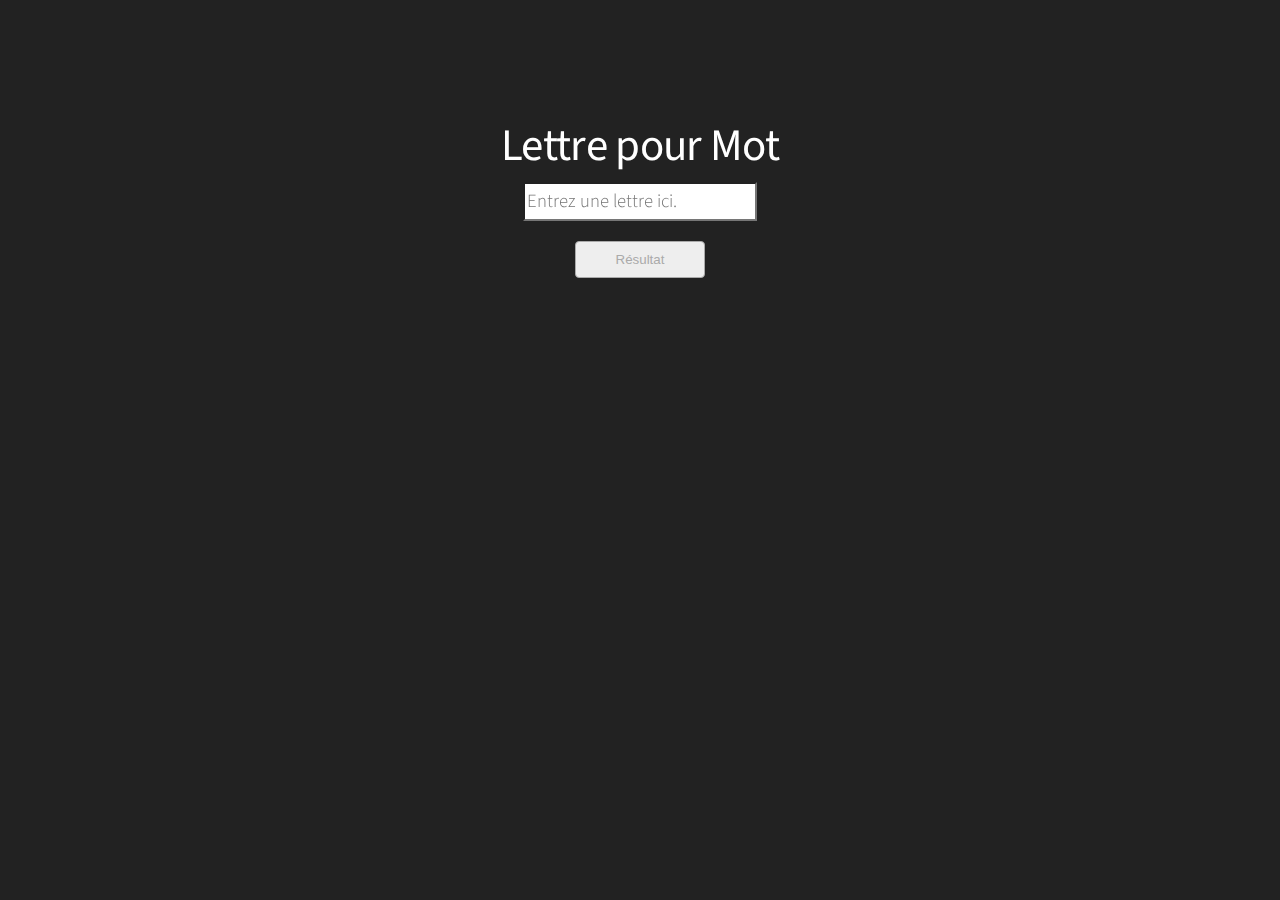
==== index.html @ 724ff047 "Update index.html" ====
<!DOCTYPE HTML>
<html>
  <head>
    <title>Lettre pour Mot</title>
    <meta charset="utf-8" />
    <meta name="viewport" content="width=device-width, initial-scale=1, user-scalable=no" />
    <link rel="stylesheet" href="style.css" />
    <noscript><link rel="stylesheet" href="assets/css/noscript.css" /></noscript>
    <style>
      #wrapper {
        position: fixed;
        top: 0%;
        left: 50%;
        transform: translate(-50%, -50%) translatey(250px);
      }
      
      h3, p {
        text-align: left;
      }
      
      h1, input, button, h3, p {
        margin: 10px 1px;
        color: #fff;
      }
      
      button {
        background-color: #eee;
        color: #aaa;
        padding: 10px 40px;
        border: 1px solid #aaa;
        border-radius: 4px;
      }
      
      input {
        color: #aaa;
      }
    </style>
  </head>
  <body>
       <div id="wrapper">
        <h1 id="header">Lettre pour Mot</h1>
        <input type="text" onsubmit="submit()" maxlength="1" id="input" onkeyup="lettersOnly(this)" placeholder="Entrez une lettre ici."></input>
        <button onclick="submit()">Résultat</button>
        <h3 id="letter"></h1>
        <p id="for" style="opacity: 0;">pour</p>
        <h3 id="sentence"></h1>
       </div>
    <script>
      function lettersOnly(input) {
       var regex = /[^a-z]/gi;
       input.value = input.value.replace(regex, "");
      }
      
      function alphabetPosition(text) {
        var result = "";
        for (var i = 0; i < text.length; i++) {
          var code = text.toUpperCase().charCodeAt(i)
          if (code > 64 && code < 91) result += (code - 64) + " ";
        }
        return result.slice(0, result.length - 1);
      }
                                                                 
      function submit() {
        var query = document.getElementById("input").value
        var sentences = [["Artichaut commettant le suicide","Albanais promettant l’existence des rabais"], ["Bâtiment recherchant la solution"], ["Cataclysme grelottant"], ["Destruction de la librairie d’Alexandrie"], ["Électromagnétisme sociopate"], ["Fs in the chat bois"], ["Gnome intersidéral"], ["Hôpital aux éthiques variables"], ["Indivisibilité caractéristique"], ["Julienne coupées de façon non orthodoxe"], ["Kangourou risquant l’avant gazé"], ["Loi injuste oppressant le peuple"], ["Malaxeur imparisyllabique de faible qualité"], ["Noircissement permanent et non soluble de fer avec comme cause l’oxydation", "No homo"], ["Orthophonie ridiculisant la politique de confidentialité indienne"], ["Paresse incorrigible rabaissant la constitution monarchique"], ["Quaternisation digitale de l’arbuste sauvage"], ["Retard tragique de l’agrandissement social et économique"], ["Solution aquatique à base de souffre salé et d’artichaut soufflé"], ["Triangle des Bermudes aux entrecôtes de porc"], ["Utilisation non catholique de la bouée de sauvetage"], ["Voiture de sauvetage d’ornithorynques athéistes"], ["Walibi dépassant la vélocité autorisée"], ["Xylophone à acronyme sexuel"], ["Yacht permettant la démocratisation des calomnies"], ["Zoophilie dénigrante des efforts jubilant du système dystopique martien"]]
        var dletter = document.getElementById("letter")
        var dsentence = document.getElementById("sentence")
        dletter.innerHTML = query
        dsentence.innerHTML = sentences[alphabetPosition(query)-1][Math.floor(Math.random()*sentences[alphabetPosition(query)-1].length)]
        document.getElementById("for").style.opacity = "1"
      }
    </script>
  </body>
</html>
---- style.css ----
@import url("https://fonts.googleapis.com/css?family=Source+Sans+Pro:300,400,300italic,400italic");
/*@import url("font-awesome.min.css");*/

html, body, div, span, applet, object,
iframe, h1, h2, h3, h4, h5, h6, p, blockquote,
pre, a, abbr, acronym, address, big, cite,
code, del, dfn, em, img, ins, kbd, q, s, samp,
small, strike, strong, sub, sup, tt, var, b,
u, i, center, dl, dt, dd, ol, ul, li, fieldset,
form, label, legend, table, caption, tbody,
tfoot, thead, tr, th, td, article, aside,
canvas, details, embed, figure, figcaption,
footer, header, hgroup, menu, nav, output, ruby,
section, summary, time, mark, audio, video {
	margin: 0;
	padding: 0;
	border: 0;
	font-size: 100%;
	font: inherit;
	vertical-align: baseline;}

article, aside, details, figcaption, figure,
footer, header, hgroup, menu, nav, section {
	display: block;}

body {
	line-height: 1;
}

ol, ul {
	list-style: none;
}

blockquote, q {
	quotes: none;
}

	blockquote:before, blockquote:after, q:before, q:after {
		content: '';
		content: none;
	}

table {
	border-collapse: collapse;
	border-spacing: 0;
}

body {
	-webkit-text-size-adjust: none;
}

mark {
	background-color: transparent;
	color: inherit;
}

input::-moz-focus-inner {
	border: 0;
	padding: 0;
}

input, select, textarea {
	-moz-appearance: none;
	-webkit-appearance: none;
	-ms-appearance: none;
	appearance: none;
}

/* Row */

	.row {
		display: flex;
		flex-wrap: wrap;
		box-sizing: border-box;
		align-items: stretch;
	}

		.row > * {
			box-sizing: border-box;
		}

		.row.gtr-uniform > * > :last-child {
			margin-bottom: 0;
		}

		.row.aln-left {
			justify-content: flex-start;
		}

		.row.aln-center {
			justify-content: center;
		}

		.row.aln-right {
			justify-content: flex-end;
		}

		.row.aln-top {
			align-items: flex-start;
		}

		.row.aln-middle {
			align-items: center;
		}

		.row.aln-bottom {
			align-items: flex-end;
		}

		.row > .imp {
			order: -1;
		}

		.row > .col-1 {
			width: 8.3333333333%;
		}

		.row > .off-1 {
			margin-left: 8.3333333333%;
		}

		.row > .col-2 {
			width: 16.6666666667%;
		}

		.row > .off-2 {
			margin-left: 16.6666666667%;
		}

		.row > .col-3 {
			width: 25%;
		}

		.row > .off-3 {
			margin-left: 25%;
		}

		.row > .col-4 {
			width: 33.3333333333%;
		}

		.row > .off-4 {
			margin-left: 33.3333333333%;
		}

		.row > .col-5 {
			width: 41.6666666667%;
		}

		.row > .off-5 {
			margin-left: 41.6666666667%;
		}

		.row > .col-6 {
			width: 50%;
		}

		.row > .off-6 {
			margin-left: 50%;
		}

		.row > .col-7 {
			width: 58.3333333333%;
		}

		.row > .off-7 {
			margin-left: 58.3333333333%;
		}

		.row > .col-8 {
			width: 66.6666666667%;
		}

		.row > .off-8 {
			margin-left: 66.6666666667%;
		}

		.row > .col-9 {
			width: 75%;
		}

		.row > .off-9 {
			margin-left: 75%;
		}

		.row > .col-10 {
			width: 83.3333333333%;
		}

		.row > .off-10 {
			margin-left: 83.3333333333%;
		}

		.row > .col-11 {
			width: 91.6666666667%;
		}

		.row > .off-11 {
			margin-left: 91.6666666667%;
		}

		.row > .col-12 {
			width: 100%;
		}

		.row > .off-12 {
			margin-left: 100%;
		}

		.row.gtr-0 {
			margin-top: 0em;
			margin-left: 0em;
		}

			.row.gtr-0 > * {
				padding: 0em 0 0 0em;
			}

			.row.gtr-0.gtr-uniform {
				margin-top: 0em;
			}

				.row.gtr-0.gtr-uniform > * {
					padding-top: 0em;
				}

		.row.gtr-25 {
			margin-top: -0.3125em;
			margin-left: -0.3125em;
		}

			.row.gtr-25 > * {
				padding: 0.3125em 0 0 0.3125em;
			}

			.row.gtr-25.gtr-uniform {
				margin-top: -0.3125em;
			}

				.row.gtr-25.gtr-uniform > * {
					padding-top: 0.3125em;
				}

		.row.gtr-50 {
			margin-top: -0.625em;
			margin-left: -0.625em;
		}

			.row.gtr-50 > * {
				padding: 0.625em 0 0 0.625em;
			}

			.row.gtr-50.gtr-uniform {
				margin-top: -0.625em;
			}

				.row.gtr-50.gtr-uniform > * {
					padding-top: 0.625em;
				}

		.row {
			margin-top: -1.25em;
			margin-left: -1.25em;
		}

			.row > * {
				padding: 1.25em 0 0 1.25em;
			}

			.row.gtr-uniform {
				margin-top: -1.25em;
			}

				.row.gtr-uniform > * {
					padding-top: 1.25em;
				}

		.row.gtr-150 {
			margin-top: -1.875em;
			margin-left: -1.875em;
		}

			.row.gtr-150 > * {
				padding: 1.875em 0 0 1.875em;
			}

			.row.gtr-150.gtr-uniform {
				margin-top: -1.875em;
			}

				.row.gtr-150.gtr-uniform > * {
					padding-top: 1.875em;
				}

		.row.gtr-200 {
			margin-top: -2.5em;
			margin-left: -2.5em;
		}

			.row.gtr-200 > * {
				padding: 2.5em 0 0 2.5em;
			}

			.row.gtr-200.gtr-uniform {
				margin-top: -2.5em;
			}

				.row.gtr-200.gtr-uniform > * {
					padding-top: 2.5em;
				}

		@media screen and (max-width: 1680px) {

			.row {
				display: flex;
				flex-wrap: wrap;
				box-sizing: border-box;
				align-items: stretch;
			}

				.row > * {
					box-sizing: border-box;
				}

				.row.gtr-uniform > * > :last-child {
					margin-bottom: 0;
				}

				.row.aln-left {
					justify-content: flex-start;
				}

				.row.aln-center {
					justify-content: center;
				}

				.row.aln-right {
					justify-content: flex-end;
				}

				.row.aln-top {
					align-items: flex-start;
				}

				.row.aln-middle {
					align-items: center;
				}

				.row.aln-bottom {
					align-items: flex-end;
				}

				.row > .imp-xlarge {
					order: -1;
				}

				.row > .col-1-xlarge {
					width: 8.3333333333%;
				}

				.row > .off-1-xlarge {
					margin-left: 8.3333333333%;
				}

				.row > .col-2-xlarge {
					width: 16.6666666667%;
				}

				.row > .off-2-xlarge {
					margin-left: 16.6666666667%;
				}

				.row > .col-3-xlarge {
					width: 25%;
				}

				.row > .off-3-xlarge {
					margin-left: 25%;
				}

				.row > .col-4-xlarge {
					width: 33.3333333333%;
				}

				.row > .off-4-xlarge {
					margin-left: 33.3333333333%;
				}

				.row > .col-5-xlarge {
					width: 41.6666666667%;
				}

				.row > .off-5-xlarge {
					margin-left: 41.6666666667%;
				}

				.row > .col-6-xlarge {
					width: 50%;
				}

				.row > .off-6-xlarge {
					margin-left: 50%;
				}

				.row > .col-7-xlarge {
					width: 58.3333333333%;
				}

				.row > .off-7-xlarge {
					margin-left: 58.3333333333%;
				}

				.row > .col-8-xlarge {
					width: 66.6666666667%;
				}

				.row > .off-8-xlarge {
					margin-left: 66.6666666667%;
				}

				.row > .col-9-xlarge {
					width: 75%;
				}

				.row > .off-9-xlarge {
					margin-left: 75%;
				}

				.row > .col-10-xlarge {
					width: 83.3333333333%;
				}

				.row > .off-10-xlarge {
					margin-left: 83.3333333333%;
				}

				.row > .col-11-xlarge {
					width: 91.6666666667%;
				}

				.row > .off-11-xlarge {
					margin-left: 91.6666666667%;
				}

				.row > .col-12-xlarge {
					width: 100%;
				}

				.row > .off-12-xlarge {
					margin-left: 100%;
				}

				.row.gtr-0 {
					margin-top: 0em;
					margin-left: 0em;
				}

					.row.gtr-0 > * {
						padding: 0em 0 0 0em;
					}

					.row.gtr-0.gtr-uniform {
						margin-top: 0em;
					}

						.row.gtr-0.gtr-uniform > * {
							padding-top: 0em;
						}

				.row.gtr-25 {
					margin-top: -0.3125em;
					margin-left: -0.3125em;
				}

					.row.gtr-25 > * {
						padding: 0.3125em 0 0 0.3125em;
					}

					.row.gtr-25.gtr-uniform {
						margin-top: -0.3125em;
					}

						.row.gtr-25.gtr-uniform > * {
							padding-top: 0.3125em;
						}

				.row.gtr-50 {
					margin-top: -0.625em;
					margin-left: -0.625em;
				}

					.row.gtr-50 > * {
						padding: 0.625em 0 0 0.625em;
					}

					.row.gtr-50.gtr-uniform {
						margin-top: -0.625em;
					}

						.row.gtr-50.gtr-uniform > * {
							padding-top: 0.625em;
						}

				.row {
					margin-top: -1.25em;
					margin-left: -1.25em;
				}

					.row > * {
						padding: 1.25em 0 0 1.25em;
					}

					.row.gtr-uniform {
						margin-top: -1.25em;
					}

						.row.gtr-uniform > * {
							padding-top: 1.25em;
						}

				.row.gtr-150 {
					margin-top: -1.875em;
					margin-left: -1.875em;
				}

					.row.gtr-150 > * {
						padding: 1.875em 0 0 1.875em;
					}

					.row.gtr-150.gtr-uniform {
						margin-top: -1.875em;
					}

						.row.gtr-150.gtr-uniform > * {
							padding-top: 1.875em;
						}

				.row.gtr-200 {
					margin-top: -2.5em;
					margin-left: -2.5em;
				}

					.row.gtr-200 > * {
						padding: 2.5em 0 0 2.5em;
					}

					.row.gtr-200.gtr-uniform {
						margin-top: -2.5em;
					}

						.row.gtr-200.gtr-uniform > * {
							padding-top: 2.5em;
						}

		}

		@media screen and (max-width: 1280px) {

			.row {
				display: flex;
				flex-wrap: wrap;
				box-sizing: border-box;
				align-items: stretch;
			}

				.row > * {
					box-sizing: border-box;
				}

				.row.gtr-uniform > * > :last-child {
					margin-bottom: 0;
				}

				.row.aln-left {
					justify-content: flex-start;
				}

				.row.aln-center {
					justify-content: center;
				}

				.row.aln-right {
					justify-content: flex-end;
				}

				.row.aln-top {
					align-items: flex-start;
				}

				.row.aln-middle {
					align-items: center;
				}

				.row.aln-bottom {
					align-items: flex-end;
				}

				.row > .imp-large {
					order: -1;
				}

				.row > .col-1-large {
					width: 8.3333333333%;
				}

				.row > .off-1-large {
					margin-left: 8.3333333333%;
				}

				.row > .col-2-large {
					width: 16.6666666667%;
				}

				.row > .off-2-large {
					margin-left: 16.6666666667%;
				}

				.row > .col-3-large {
					width: 25%;
				}

				.row > .off-3-large {
					margin-left: 25%;
				}

				.row > .col-4-large {
					width: 33.3333333333%;
				}

				.row > .off-4-large {
					margin-left: 33.3333333333%;
				}

				.row > .col-5-large {
					width: 41.6666666667%;
				}

				.row > .off-5-large {
					margin-left: 41.6666666667%;
				}

				.row > .col-6-large {
					width: 50%;
				}

				.row > .off-6-large {
					margin-left: 50%;
				}

				.row > .col-7-large {
					width: 58.3333333333%;
				}

				.row > .off-7-large {
					margin-left: 58.3333333333%;
				}

				.row > .col-8-large {
					width: 66.6666666667%;
				}

				.row > .off-8-large {
					margin-left: 66.6666666667%;
				}

				.row > .col-9-large {
					width: 75%;
				}

				.row > .off-9-large {
					margin-left: 75%;
				}

				.row > .col-10-large {
					width: 83.3333333333%;
				}

				.row > .off-10-large {
					margin-left: 83.3333333333%;
				}

				.row > .col-11-large {
					width: 91.6666666667%;
				}

				.row > .off-11-large {
					margin-left: 91.6666666667%;
				}

				.row > .col-12-large {
					width: 100%;
				}

				.row > .off-12-large {
					margin-left: 100%;
				}

				.row.gtr-0 {
					margin-top: 0em;
					margin-left: 0em;
				}

					.row.gtr-0 > * {
						padding: 0em 0 0 0em;
					}

					.row.gtr-0.gtr-uniform {
						margin-top: 0em;
					}

						.row.gtr-0.gtr-uniform > * {
							padding-top: 0em;
						}

				.row.gtr-25 {
					margin-top: -0.3125em;
					margin-left: -0.3125em;
				}

					.row.gtr-25 > * {
						padding: 0.3125em 0 0 0.3125em;
					}

					.row.gtr-25.gtr-uniform {
						margin-top: -0.3125em;
					}

						.row.gtr-25.gtr-uniform > * {
							padding-top: 0.3125em;
						}

				.row.gtr-50 {
					margin-top: -0.625em;
					margin-left: -0.625em;
				}

					.row.gtr-50 > * {
						padding: 0.625em 0 0 0.625em;
					}

					.row.gtr-50.gtr-uniform {
						margin-top: -0.625em;
					}

						.row.gtr-50.gtr-uniform > * {
							padding-top: 0.625em;
						}

				.row {
					margin-top: -1.25em;
					margin-left: -1.25em;
				}

					.row > * {
						padding: 1.25em 0 0 1.25em;
					}

					.row.gtr-uniform {
						margin-top: -1.25em;
					}

						.row.gtr-uniform > * {
							padding-top: 1.25em;
						}

				.row.gtr-150 {
					margin-top: -1.875em;
					margin-left: -1.875em;
				}

					.row.gtr-150 > * {
						padding: 1.875em 0 0 1.875em;
					}

					.row.gtr-150.gtr-uniform {
						margin-top: -1.875em;
					}

						.row.gtr-150.gtr-uniform > * {
							padding-top: 1.875em;
						}

				.row.gtr-200 {
					margin-top: -2.5em;
					margin-left: -2.5em;
				}

					.row.gtr-200 > * {
						padding: 2.5em 0 0 2.5em;
					}

					.row.gtr-200.gtr-uniform {
						margin-top: -2.5em;
					}

						.row.gtr-200.gtr-uniform > * {
							padding-top: 2.5em;
						}

		}

		@media screen and (max-width: 980px) {

			.row {
				display: flex;
				flex-wrap: wrap;
				box-sizing: border-box;
				align-items: stretch;
			}

				.row > * {
					box-sizing: border-box;
				}

				.row.gtr-uniform > * > :last-child {
					margin-bottom: 0;
				}

				.row.aln-left {
					justify-content: flex-start;
				}

				.row.aln-center {
					justify-content: center;
				}

				.row.aln-right {
					justify-content: flex-end;
				}

				.row.aln-top {
					align-items: flex-start;
				}

				.row.aln-middle {
					align-items: center;
				}

				.row.aln-bottom {
					align-items: flex-end;
				}

				.row > .imp-medium {
					order: -1;
				}

				.row > .col-1-medium {
					width: 8.3333333333%;
				}

				.row > .off-1-medium {
					margin-left: 8.3333333333%;
				}

				.row > .col-2-medium {
					width: 16.6666666667%;
				}

				.row > .off-2-medium {
					margin-left: 16.6666666667%;
				}

				.row > .col-3-medium {
					width: 25%;
				}

				.row > .off-3-medium {
					margin-left: 25%;
				}

				.row > .col-4-medium {
					width: 33.3333333333%;
				}

				.row > .off-4-medium {
					margin-left: 33.3333333333%;
				}

				.row > .col-5-medium {
					width: 41.6666666667%;
				}

				.row > .off-5-medium {
					margin-left: 41.6666666667%;
				}

				.row > .col-6-medium {
					width: 50%;
				}

				.row > .off-6-medium {
					margin-left: 50%;
				}

				.row > .col-7-medium {
					width: 58.3333333333%;
				}

				.row > .off-7-medium {
					margin-left: 58.3333333333%;
				}

				.row > .col-8-medium {
					width: 66.6666666667%;
				}

				.row > .off-8-medium {
					margin-left: 66.6666666667%;
				}

				.row > .col-9-medium {
					width: 75%;
				}

				.row > .off-9-medium {
					margin-left: 75%;
				}

				.row > .col-10-medium {
					width: 83.3333333333%;
				}

				.row > .off-10-medium {
					margin-left: 83.3333333333%;
				}

				.row > .col-11-medium {
					width: 91.6666666667%;
				}

				.row > .off-11-medium {
					margin-left: 91.6666666667%;
				}

				.row > .col-12-medium {
					width: 100%;
				}

				.row > .off-12-medium {
					margin-left: 100%;
				}

				.row.gtr-0 {
					margin-top: 0em;
					margin-left: 0em;
				}

					.row.gtr-0 > * {
						padding: 0em 0 0 0em;
					}

					.row.gtr-0.gtr-uniform {
						margin-top: 0em;
					}

						.row.gtr-0.gtr-uniform > * {
							padding-top: 0em;
						}

				.row.gtr-25 {
					margin-top: -0.3125em;
					margin-left: -0.3125em;
				}

					.row.gtr-25 > * {
						padding: 0.3125em 0 0 0.3125em;
					}

					.row.gtr-25.gtr-uniform {
						margin-top: -0.3125em;
					}

						.row.gtr-25.gtr-uniform > * {
							padding-top: 0.3125em;
						}

				.row.gtr-50 {
					margin-top: -0.625em;
					margin-left: -0.625em;
				}

					.row.gtr-50 > * {
						padding: 0.625em 0 0 0.625em;
					}

					.row.gtr-50.gtr-uniform {
						margin-top: -0.625em;
					}

						.row.gtr-50.gtr-uniform > * {
							padding-top: 0.625em;
						}

				.row {
					margin-top: -1.25em;
					margin-left: -1.25em;
				}

					.row > * {
						padding: 1.25em 0 0 1.25em;
					}

					.row.gtr-uniform {
						margin-top: -1.25em;
					}

						.row.gtr-uniform > * {
							padding-top: 1.25em;
						}

				.row.gtr-150 {
					margin-top: -1.875em;
					margin-left: -1.875em;
				}

					.row.gtr-150 > * {
						padding: 1.875em 0 0 1.875em;
					}

					.row.gtr-150.gtr-uniform {
						margin-top: -1.875em;
					}

						.row.gtr-150.gtr-uniform > * {
							padding-top: 1.875em;
						}

				.row.gtr-200 {
					margin-top: -2.5em;
					margin-left: -2.5em;
				}

					.row.gtr-200 > * {
						padding: 2.5em 0 0 2.5em;
					}

					.row.gtr-200.gtr-uniform {
						margin-top: -2.5em;
					}

						.row.gtr-200.gtr-uniform > * {
							padding-top: 2.5em;
						}

		}

		@media screen and (max-width: 736px) {

			.row {
				display: flex;
				flex-wrap: wrap;
				box-sizing: border-box;
				align-items: stretch;
			}

				.row > * {
					box-sizing: border-box;
				}

				.row.gtr-uniform > * > :last-child {
					margin-bottom: 0;
				}

				.row.aln-left {
					justify-content: flex-start;
				}

				.row.aln-center {
					justify-content: center;
				}

				.row.aln-right {
					justify-content: flex-end;
				}

				.row.aln-top {
					align-items: flex-start;
				}

				.row.aln-middle {
					align-items: center;
				}

				.row.aln-bottom {
					align-items: flex-end;
				}

				.row > .imp-small {
					order: -1;
				}

				.row > .col-1-small {
					width: 8.3333333333%;
				}

				.row > .off-1-small {
					margin-left: 8.3333333333%;
				}

				.row > .col-2-small {
					width: 16.6666666667%;
				}

				.row > .off-2-small {
					margin-left: 16.6666666667%;
				}

				.row > .col-3-small {
					width: 25%;
				}

				.row > .off-3-small {
					margin-left: 25%;
				}

				.row > .col-4-small {
					width: 33.3333333333%;
				}

				.row > .off-4-small {
					margin-left: 33.3333333333%;
				}

				.row > .col-5-small {
					width: 41.6666666667%;
				}

				.row > .off-5-small {
					margin-left: 41.6666666667%;
				}

				.row > .col-6-small {
					width: 50%;
				}

				.row > .off-6-small {
					margin-left: 50%;
				}

				.row > .col-7-small {
					width: 58.3333333333%;
				}

				.row > .off-7-small {
					margin-left: 58.3333333333%;
				}

				.row > .col-8-small {
					width: 66.6666666667%;
				}

				.row > .off-8-small {
					margin-left: 66.6666666667%;
				}

				.row > .col-9-small {
					width: 75%;
				}

				.row > .off-9-small {
					margin-left: 75%;
				}

				.row > .col-10-small {
					width: 83.3333333333%;
				}

				.row > .off-10-small {
					margin-left: 83.3333333333%;
				}

				.row > .col-11-small {
					width: 91.6666666667%;
				}

				.row > .off-11-small {
					margin-left: 91.6666666667%;
				}

				.row > .col-12-small {
					width: 100%;
				}

				.row > .off-12-small {
					margin-left: 100%;
				}

				.row.gtr-0 {
					margin-top: 0em;
					margin-left: 0em;
				}

					.row.gtr-0 > * {
						padding: 0em 0 0 0em;
					}

					.row.gtr-0.gtr-uniform {
						margin-top: 0em;
					}

						.row.gtr-0.gtr-uniform > * {
							padding-top: 0em;
						}

				.row.gtr-25 {
					margin-top: -0.3125em;
					margin-left: -0.3125em;
				}

					.row.gtr-25 > * {
						padding: 0.3125em 0 0 0.3125em;
					}

					.row.gtr-25.gtr-uniform {
						margin-top: -0.3125em;
					}

						.row.gtr-25.gtr-uniform > * {
							padding-top: 0.3125em;
						}

				.row.gtr-50 {
					margin-top: -0.625em;
					margin-left: -0.625em;
				}

					.row.gtr-50 > * {
						padding: 0.625em 0 0 0.625em;
					}

					.row.gtr-50.gtr-uniform {
						margin-top: -0.625em;
					}

						.row.gtr-50.gtr-uniform > * {
							padding-top: 0.625em;
						}

				.row {
					margin-top: -1.25em;
					margin-left: -1.25em;
				}

					.row > * {
						padding: 1.25em 0 0 1.25em;
					}

					.row.gtr-uniform {
						margin-top: -1.25em;
					}

						.row.gtr-uniform > * {
							padding-top: 1.25em;
						}

				.row.gtr-150 {
					margin-top: -1.875em;
					margin-left: -1.875em;
				}

					.row.gtr-150 > * {
						padding: 1.875em 0 0 1.875em;
					}

					.row.gtr-150.gtr-uniform {
						margin-top: -1.875em;
					}

						.row.gtr-150.gtr-uniform > * {
							padding-top: 1.875em;
						}

				.row.gtr-200 {
					margin-top: -2.5em;
					margin-left: -2.5em;
				}

					.row.gtr-200 > * {
						padding: 2.5em 0 0 2.5em;
					}

					.row.gtr-200.gtr-uniform {
						margin-top: -2.5em;
					}

						.row.gtr-200.gtr-uniform > * {
							padding-top: 2.5em;
						}

		}

/* Basic */

	html {
		box-sizing: border-box;
	}

	*, *:before, *:after {
		box-sizing: inherit;
	}

	body {
                background-color: #222;
		background-repeat: repeat, no-repeat;
		background-size: auto, 100% 100%;
		background-attachment: fixed;
		overflow-y: scroll;
	}

		body.is-preload *, body.is-preload *:before, body.is-preload *:after {
			-moz-animation: none !important;
			-webkit-animation: none !important;
			-ms-animation: none !important;
			animation: none !important;
			-moz-transition: none !important;
			-webkit-transition: none !important;
			-ms-transition: none !important;
			transition: none !important;
		}

	body, input, textarea, select {
		font-family: 'Source Sans Pro', sans-serif;
		font-weight: 300;
		color: #777777;
		font-size: 20pt;
		line-height: 1.75em;
	}

		@media screen and (max-width: 1680px) {

			body, input, textarea, select {
				font-size: 15pt;
			}

		}

		@media screen and (max-width: 1280px) {

			body, input, textarea, select {
				font-size: 14pt;
			}

		}

		@media screen and (max-width: 736px) {

			body, input, textarea, select {
				font-size: 12pt;
			}

		}

		@media screen and (max-width: 360px) {

			body, input, textarea, select {
				font-size: 11pt;
			}

		}

	strong, b, h1, h2, h3, h4, h5, h6 {
		font-weight: 400;
		color: #363636;
	}

	h1 {
		font-size: 2.4em;
		letter-spacing: -0.015em;
	}

	h2 {
		font-size: 1.8em;
		letter-spacing: -0.015em;
	}

	h3, h4, h5, h6 {
		font-size: 1.25em;
		letter-spacing: -0.015em;
	}

	@media screen and (max-width: 736px) {

		h1 {
			font-size: 1.75em;
		}

		h2 {
			font-size: 1.375em;
		}

		h3, h4, h5, h6 {
			font-size: 1em;
		}

	}

	blockquote {
		border-left: solid 0.5em #ddd;
		padding: 1em 0 1em 2em;
		font-style: italic;
	}

	em, i {
		font-style: italic;
	}

	hr {
		border: 0;
		border-top: solid 1px #ddd;
		padding: 1.5em 0 0 0;
		margin: 1.75em 0 0 0;
	}

	sub {
		position: relative;
		top: 0.5em;
		font-size: 0.8em;
	}

	sup {
		position: relative;
		top: -0.5em;
		font-size: 0.8em;
	}

	br.clear {
		clear: both;
	}

	p, ul, ol, dl, table, blockquote, form {
		margin-bottom: 2em;
	}

/* Table */

	table {
		width: 100%;
	}

		table.default tbody tr {
			border-bottom: solid 1px #f4f4f4;
		}

		table.default td {
			padding: 0.5em 1em 0.5em 1em;
		}

		table.default th {
			text-align: left;
			font-weight: 400;
			padding: 0.5em 1em 0.5em 1em;
		}

		table.default thead {
			border-bottom: solid 2px #f4f4f4;
		}

/* Form */

	form label {
		display: block;
		font-weight: 400;
		color: #363636;
		margin: 0 0 1em 0;
	}

	form input[type="text"],
	form input[type="email"],
	form input[type="password"],
	form select,
	form textarea {
		-webkit-appearance: none;
		border: 0;
		background: #f4f4f4;
		padding: 0.75em;
		width: 100%;
		-moz-transition: background-color .25s ease-in-out;
		-webkit-transition: background-color .25s ease-in-out;
		-ms-transition: background-color .25s ease-in-out;
		transition: background-color .25s ease-in-out;
	}

		form input[type="text"]:focus,
		form input[type="email"]:focus,
		form input[type="password"]:focus,
		form select:focus,
		form textarea:focus {
			background: #f8f8f8;
		}

	form input[type="text"],
	form input[type="email"],
	form input[type="password"],
	form select {
		line-height: 1.35em;
	}

	form ::-webkit-input-placeholder {
		color: #999;
	}

	form :-moz-placeholder {
		color: #999;
	}

	form ::-moz-placeholder {
		color: #999;
	}

	form :-ms-input-placeholder {
		color: #999;
	}

/* Section/Article */

	section, article {
		margin-bottom: 3em;
	}

		section > :last-child, section:last-child, article > :last-child, article:last-child {
			margin-bottom: 0;
		}

	header {
		margin: 0 0 1.5em 0;
	}

		header > p {
			margin: 0.5em 0 0 0;
			color: #aaa;
		}

		@media screen and (max-width: 736px) {

			header {
				margin: 0 0 1em 0;
			}

		}

/* Image */

	.image {
		display: inline-block;
	}

		.image img {
			display: block;
			width: 100%;
		}

		.image.fit {
			display: block;
			width: 100%;
		}

		.image.featured {
			display: block;
			width: 100%;
			margin: 0 0 2em 0;
		}

		.image.left {
			float: left;
			margin: 0 2em 2em 0;
		}

		.image.centered {
			display: block;
			margin: 0 0 2em 0;
		}

			.image.centered img {
				margin: 0 auto;
				width: auto;
			}

/* Button */

	input[type="button"],
	input[type="submit"],
	input[type="reset"],
	button,
	.button {
		-moz-transition: background-color .25s ease-in-out;
		-webkit-transition: background-color .25s ease-in-out;
		-ms-transition: background-color .25s ease-in-out;
		transition: background-color .25s ease-in-out;
		-webkit-appearance: none;
		display: inline-block;
		background-color: #222222;
		color: #ffffff;
		border: 0;
		cursor: pointer;
		outline: 0;
		padding: 0.7em 1.5em 0.7em 1.5em;
	}

		input[type="button"]:hover,
		input[type="submit"]:hover,
		input[type="reset"]:hover,
		button:hover,
		.button:hover {
			background-color: #333333;
		}

		input[type="button"]:active,
		input[type="submit"]:active,
		input[type="reset"]:active,
		button:active,
		.button:active {
			background-color: #444444;
		}

		input[type="button"].alt,
		input[type="submit"].alt,
		input[type="reset"].alt,
		button.alt,
		.button.alt {
			background-color: #777777;
		}

			input[type="button"].alt:hover,
			input[type="submit"].alt:hover,
			input[type="reset"].alt:hover,
			button.alt:hover,
			.button.alt:hover {
				background-color: #888888;
			}

			input[type="button"].alt:active,
			input[type="submit"].alt:active,
			input[type="reset"].alt:active,
			button.alt:active,
			.button.alt:active {
				background-color: #999999;
			}

		input[type="button"].small,
		input[type="submit"].small,
		input[type="reset"].small,
		button.small,
		.button.small {
			font-size: 0.75em;
		}

		input[type="button"].large,
		input[type="submit"].large,
		input[type="reset"].large,
		button.large,
		.button.large {
			font-size: 1.25em;
			padding: 0.5em 1.25em 0.5em 1.25em;
		}

		input[type="button"].xlarge,
		input[type="submit"].xlarge,
		input[type="reset"].xlarge,
		button.xlarge,
		.button.xlarge {
			font-size: 1.5em;
			padding: 0.5em 1.25em 0.5em 1.25em;
		}

		@media screen and (max-width: 736px) {

			input[type="button"],
			input[type="submit"],
			input[type="reset"],
			button,
			.button {
				width: 100%;
			}

		}

/* List */

	ul {
		list-style: disc;
		padding-left: 1em;
	}

		ul li {
			padding-left: 0.5em;
		}

	ol {
		list-style: decimal;
		padding-left: 1.25em;
	}

		ol li {
			padding-left: 0.25em;
		}

/* Actions */

	ul.actions {
		list-style: none;
		padding-left: 0;
	}

		ul.actions li {
			display: inline-block;
			padding-left: 0;
			margin: 0 0 0 0.5em;
		}

			ul.actions li:first-child {
				margin-left: 0;
			}

		@media screen and (max-width: 736px) {

			ul.actions li {
				display: block;
				margin: 0.75em 0 0 0;
			}

				ul.actions li:first-child {
					margin-top: 0;
				}

		}

/* Icons */

	.icon {
		position: relative;
		text-decoration: none;
	}

		.icon:before {
			-moz-osx-font-smoothing: grayscale;
			-webkit-font-smoothing: antialiased;
			font-family: FontAwesome;
			font-style: normal;
			font-weight: normal;
			text-transform: none !important;
		}

		.icon > .label {
			display: none;
		}

/* Nav */

	#nav {
		text-align: center;
		height: 4.25em;
		cursor: default;
	}

		#nav a {
			position: relative;
			display: inline-block;
			color: #ffffff;
			width: 1em;
			height: 1em;
			line-height: 0.9em;
			font-size: 2.5em;
			margin: 0 0.25em 0 0.25em;
			opacity: 0.35;
			outline: 0;
			-moz-transition: opacity .25s ease-in-out;
			-webkit-transition: opacity .25s ease-in-out;
			-ms-transition: opacity .25s ease-in-out;
			transition: opacity .25s ease-in-out;
		}

			#nav a.icon:before {
				padding-right: 0;
			}

			#nav a:before {
				font-size: 0.8em;
			}

			#nav a:after {
				content: '';
				display: block;
				position: absolute;
				left: 50%;
				bottom: -0.75em;
				margin-left: -0.5em;
				border-bottom: solid 0em #ffffff;
				border-left: solid 0.5em transparent;
				border-right: solid 0.5em transparent;
				-moz-transition: border-bottom-width .25s ease-in-out;
				-webkit-transition: border-bottom-width .25s ease-in-out;
				-ms-transition: border-bottom-width .25s ease-in-out;
				transition: border-bottom-width .25s ease-in-out;
			}

			#nav a span {
				display: block;
				position: absolute;
				background: #222222;
				color: #ffffff;
				top: -2.75em;
				font-size: 0.3em;
				height: 2.25em;
				line-height: 2.25em;
				left: 50%;
				opacity: 0;
				-moz-transition: opacity .25s ease-in-out;
				-webkit-transition: opacity .25s ease-in-out;
				-ms-transition: opacity .25s ease-in-out;
				transition: opacity .25s ease-in-out;
				width: 5.5em;
				margin-left: -2.75em;
			}

				#nav a span:after {
					content: '';
					display: block;
					position: absolute;
					bottom: -0.4em;
					left: 50%;
					margin-left: -0.6em;
					border-top: solid 0.6em #222222;
					border-left: solid 0.6em transparent;
					border-right: solid 0.6em transparent;
				}

			#nav a:hover {
				opacity: 1.0;
			}

				#nav a:hover span {
					opacity: 1.0;
				}

			#nav a.active {
				opacity: 1.0;
			}

				#nav a.active:after {
					border-bottom-width: 0.5em;
				}

		@media screen and (max-width: 980px) {

			#nav a span {
				display: none;
			}

		}

/* Wrapper */

	#wrapper {
		width: 45em;
		margin: 0 auto;
		min-height: 100vh;
		max-width: 100%;
		padding: 4em 0;
		display: -moz-flex;
		display: -webkit-flex;
		display: -ms-flex;
		display: flex;
		-moz-flex-direction: column;
		-webkit-flex-direction: column;
		-ms-flex-direction: column;
		flex-direction: column;
		-moz-align-items: center;
		-webkit-align-items: center;
		-ms-align-items: center;
		align-items: center;
		-moz-justify-content: center;
		-webkit-justify-content: center;
		-ms-justify-content: center;
		justify-content: center;
		-moz-transition: opacity 1s ease-in-out;
		-webkit-transition: opacity 1s ease-in-out;
		-ms-transition: opacity 1s ease-in-out;
		transition: opacity 1s ease-in-out;
	}

		body.is-preload #wrapper {
			opacity: 0;
		}

		@media screen and (max-width: 1280px) {

			#wrapper {
				padding: 3em 0;
				max-width: calc(100% - 6em);
			}

		}

		@media screen and (max-width: 980px) {

			#wrapper {
				padding: 1.5em 0;
				max-width: calc(100% - 8em);
			}

		}

		@media screen and (max-width: 736px) {

			#wrapper {
				padding: 1em 0;
				max-width: calc(100% - 2em);
			}

		}

		@media screen and (max-width: 360px) {

			#wrapper {
				padding: 1em 0;
				max-width: 100%;
			}

		}

/* Main */

	#main {
		position: relative;
		overflow: hidden;
		width: 100%;
		background: #ffffff;
		box-shadow: 0px 1px 0px 0px rgba(0, 0, 0, 0.25);
		-moz-transition: min-height 0.5s ease-in-out, max-height 0.5s ease-in-out;
		-webkit-transition: min-height 0.5s ease-in-out, max-height 0.5s ease-in-out;
		-ms-transition: min-height 0.5s ease-in-out, max-height 0.5s ease-in-out;
		transition: min-height 0.5s ease-in-out, max-height 0.5s ease-in-out;
	}

		#main > .panel {
			-moz-transition: opacity 0.25s ease-in-out;
			-webkit-transition: opacity 0.25s ease-in-out;
			-ms-transition: opacity 0.25s ease-in-out;
			transition: opacity 0.25s ease-in-out;
			margin-bottom: 0;
			position: relative;
			padding: 3.5em 2.5em 2.5em 2.5em;
			width: 100%;
		}

			#main > .panel.inactive {
				opacity: 0;
			}

			@media screen and (max-width: 736px) {

				#main > .panel {
					padding: 2em 1.5em 1.5em 1.5em;
				}

			}

			#main > .panel.intro {
				padding: 0;
				height: 20em;
				display: -moz-flex;
				display: -webkit-flex;
				display: -ms-flex;
				display: flex;
				-moz-flex-direction: row;
				-webkit-flex-direction: row;
				-ms-flex-direction: row;
				flex-direction: row;
				-moz-align-items: center;
				-webkit-align-items: center;
				-ms-align-items: center;
				align-items: center;
			}

				#main > .panel.intro .pic {
					text-decoration: none;
					position: relative;
					-moz-flex-grow: 0;
					-webkit-flex-grow: 0;
					-ms-flex-grow: 0;
					flex-grow: 0;
					-moz-flex-shrink: 0;
					-webkit-flex-shrink: 0;
					-ms-flex-shrink: 0;
					flex-shrink: 0;
					width: 17em;
					height: 100%;
				}

					#main > .panel.intro .pic:before {
						content: '';
						position: absolute;
						top: 0;
						left: 0;
						background: url("images/overlay.png");
						width: 100%;
						height: 100%;
						z-index: 1;
					}

					#main > .panel.intro .pic img {
						position: relative;
						display: block;
						position: absolute;
						top: 0;
						left: 0;
						width: 100%;
						height: 100%;
						-moz-object-fit: cover;
						-webkit-object-fit: cover;
						-ms-object-fit: cover;
						object-fit: cover;
						-moz-object-position: center;
						-webkit-object-position: center;
						-ms-object-position: center;
						object-position: center;
					}

					#main > .panel.intro .pic .arrow {
						display: block;
						position: absolute;
						right: 0;
						top: 50%;
						margin-top: -1.375em;
						width: 2.75em;
						height: 2.75em;
						background: #000;
						background: rgba(0, 0, 0, 0.75);
						color: #ffffff;
						text-align: center;
						line-height: 2.75em;
						font-size: 1.5em;
						z-index: 1;
						-moz-transition: width .15s ease-in-out, padding-right .15s ease-in-out;
						-webkit-transition: width .15s ease-in-out, padding-right .15s ease-in-out;
						-ms-transition: width .15s ease-in-out, padding-right .15s ease-in-out;
						transition: width .15s ease-in-out, padding-right .15s ease-in-out;
					}

						#main > .panel.intro .pic .arrow:before {
							position: relative;
							padding-right: 0;
							top: 0.125em;
						}

						#main > .panel.intro .pic .arrow span {
							display: block;
							text-indent: -9999px;
						}

					#main > .panel.intro .pic:hover .arrow {
						width: 3em;
						padding-right: 0.25em;
					}

				#main > .panel.intro header {
					-moz-flex-grow: 1;
					-webkit-flex-grow: 1;
					-ms-flex-grow: 1;
					flex-grow: 1;
					-moz-flex-shrink: 1;
					-webkit-flex-shrink: 1;
					-ms-flex-shrink: 1;
					flex-shrink: 1;
					padding: 3.5em 2.5em;
					margin-bottom: 0;
					width: 100%;
				}

					#main > .panel.intro header h1 {
						line-height: 1.25em;
						margin-bottom: 0;
					}

					#main > .panel.intro header p {
						letter-spacing: -0.015em;
						font-size: 1.25em;
						margin: 0.25em 0 0 0;
					}

				@media screen and (max-width: 980px) {

					#main > .panel.intro {
						-moz-flex-direction: column;
						-webkit-flex-direction: column;
						-ms-flex-direction: column;
						flex-direction: column;
						height: auto;
					}

						#main > .panel.intro .pic {
							height: 25em;
							width: 100%;
						}

						#main > .panel.intro header {
							padding: 4em;
							text-align: center;
						}

				}

				@media screen and (max-width: 736px) {

					#main > .panel.intro .pic {
						height: 20em;
					}

					#main > .panel.intro header {
						padding: 2.75em 2em 2.5em 2em;
					}

						#main > .panel.intro header p {
							font-size: 1em;
							margin: 0.25em 0 0 0;
						}

				}

/* Footer */

	#footer {
		color: rgba(255, 255, 255, 0.45);
		text-align: center;
		padding: 2em 0 0 0;
		font-size: 0.75em;
	}

		#footer a {
			color: #ddd;
			color: rgba(255, 255, 255, 0.65);
			-moz-transition: color .25s ease-in-out;
			-webkit-transition: color .25s ease-in-out;
			-ms-transition: color .25s ease-in-out;
			transition: color .25s ease-in-out;
		}

			#footer a:hover {
				color: white;
			}

		#footer .copyright {
			list-style: none;
			padding-left: 0;
		}

			#footer .copyright li {
				display: inline-block;
				padding-left: 1em;
				margin-left: 1em;
				border-left: solid 1px rgba(255, 255, 255, 0.25);
				line-height: 1;
			}

				#footer .copyright li:first-child {
					padding-left: 0;
					margin-left: 0;
					border-left: 0;
				}

		@media screen and (max-width: 736px) {

			#footer .copyright li {
				padding-left: 0.5em;
				margin-left: 0.5em;
			}

		}
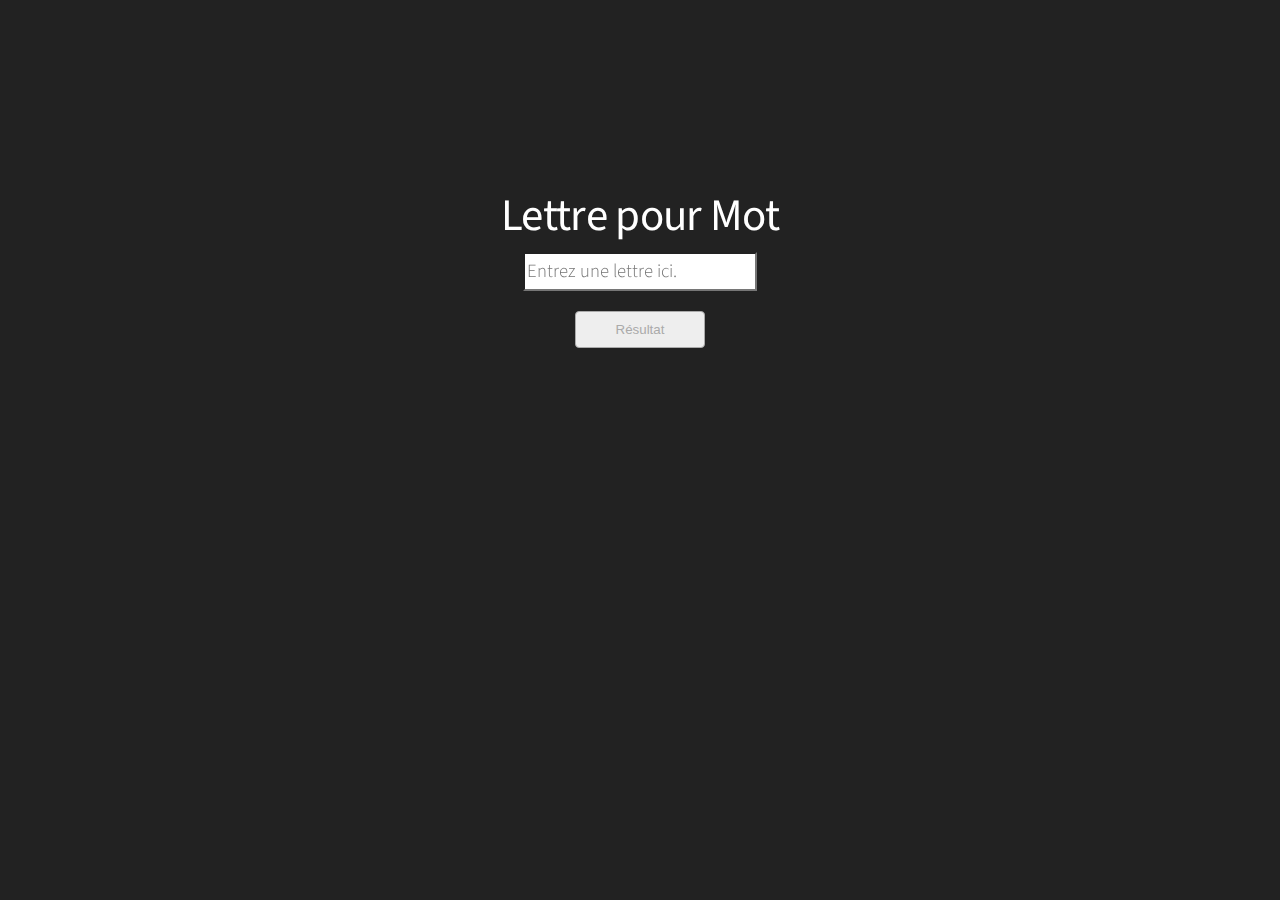
==== commit 4263bf68: "Update index.html" ====
--- a/index.html
+++ b/index.html
@@ -11,7 +11,7 @@
         position: fixed;
         top: 0%;
         left: 50%;
-        transform: translate(-50%, -50%) translatey(250px);
+        transform: translate(-50%, -50%) translatey(320px);
       }
       
       h3, p {
@@ -62,7 +62,7 @@
                                                                  
       function submit() {
         var query = document.getElementById("input").value
-        var sentences = [["Artichaut commettant le suicide","Albanais promettant l’existence des rabais"], ["Bâtiment recherchant la solution"], ["Cataclysme grelottant"], ["Destruction de la librairie d’Alexandrie"], ["Électromagnétisme sociopate"], ["Fs in the chat bois"], ["Gnome intersidéral"], ["Hôpital aux éthiques variables"], ["Indivisibilité caractéristique"], ["Julienne coupées de façon non orthodoxe"], ["Kangourou risquant l’avant gazé"], ["Loi injuste oppressant le peuple"], ["Malaxeur imparisyllabique de faible qualité"], ["Noircissement permanent et non soluble de fer avec comme cause l’oxydation", "No homo"], ["Orthophonie ridiculisant la politique de confidentialité indienne"], ["Paresse incorrigible rabaissant la constitution monarchique"], ["Quaternisation digitale de l’arbuste sauvage"], ["Retard tragique de l’agrandissement social et économique"], ["Solution aquatique à base de souffre salé et d’artichaut soufflé"], ["Triangle des Bermudes aux entrecôtes de porc"], ["Utilisation non catholique de la bouée de sauvetage"], ["Voiture de sauvetage d’ornithorynques athéistes"], ["Walibi dépassant la vélocité autorisée"], ["Xylophone à acronyme sexuel"], ["Yacht permettant la démocratisation des calomnies"], ["Zoophilie dénigrante des efforts jubilant du système dystopique martien"]]
+        var sentences = [["Artichaut commettant le suicide","Albanais promettant l’existence des rabais"], ["Bâtiment recherchant la solution", "Blasphème critiquant l'étymologie"], ["Cataclysme grelottant", "Clinique cartographiant l'absence des mamifères absolus"], ["Destruction de la librairie d’Alexandrie"], ["Électromagnétisme sociopate"], ["Fs in the chat bois", "Festivités critiques plaçant la démocratie dessus"], ["Gnome intersidéral"], ["Hôpital aux éthiques variables"], ["Indivisibilité caractéristique", "Illégalité rotissant la réflexion classifiée"], ["Julienne coupées de façon non orthodoxe"], ["Kangourou risquant l’avant gazé"], ["Loi injuste oppressant le peuple"], ["Malaxeur imparisyllabique de faible qualité"], ["Noircissement permanent et non soluble de fer avec comme cause l’oxydation", "No homo"], ["Orthophonie ridiculisant la politique de confidentialité indienne"], ["Paresse incorrigible rabaissant la constitution monarchique", "Phallus gang Phallus gang Phallus gang"], ["Quaternisation digitale de l’arbuste sauvage"], ["Retard tragique de l’agrandissement social et économique", "Rapport facultatif caressant les sociologues néerlandais"], ["Solution aquatique à base de souffre salé et d’artichaut soufflé"], ["Triangle des Bermudes aux entrecôtes de porc"], ["Utilisation non catholique de la bouée de sauvetage"], ["Voiture de sauvetage d’ornithorynques athéistes"], ["Walibi dépassant la vélocité autorisée"], ["Xylophone à acronyme sexuel"], ["Yacht permettant la démocratisation des calomnies"], ["Zoophilie dénigrante des efforts jubilant du système dystopique martien"]]
         var dletter = document.getElementById("letter")
         var dsentence = document.getElementById("sentence")
         dletter.innerHTML = query
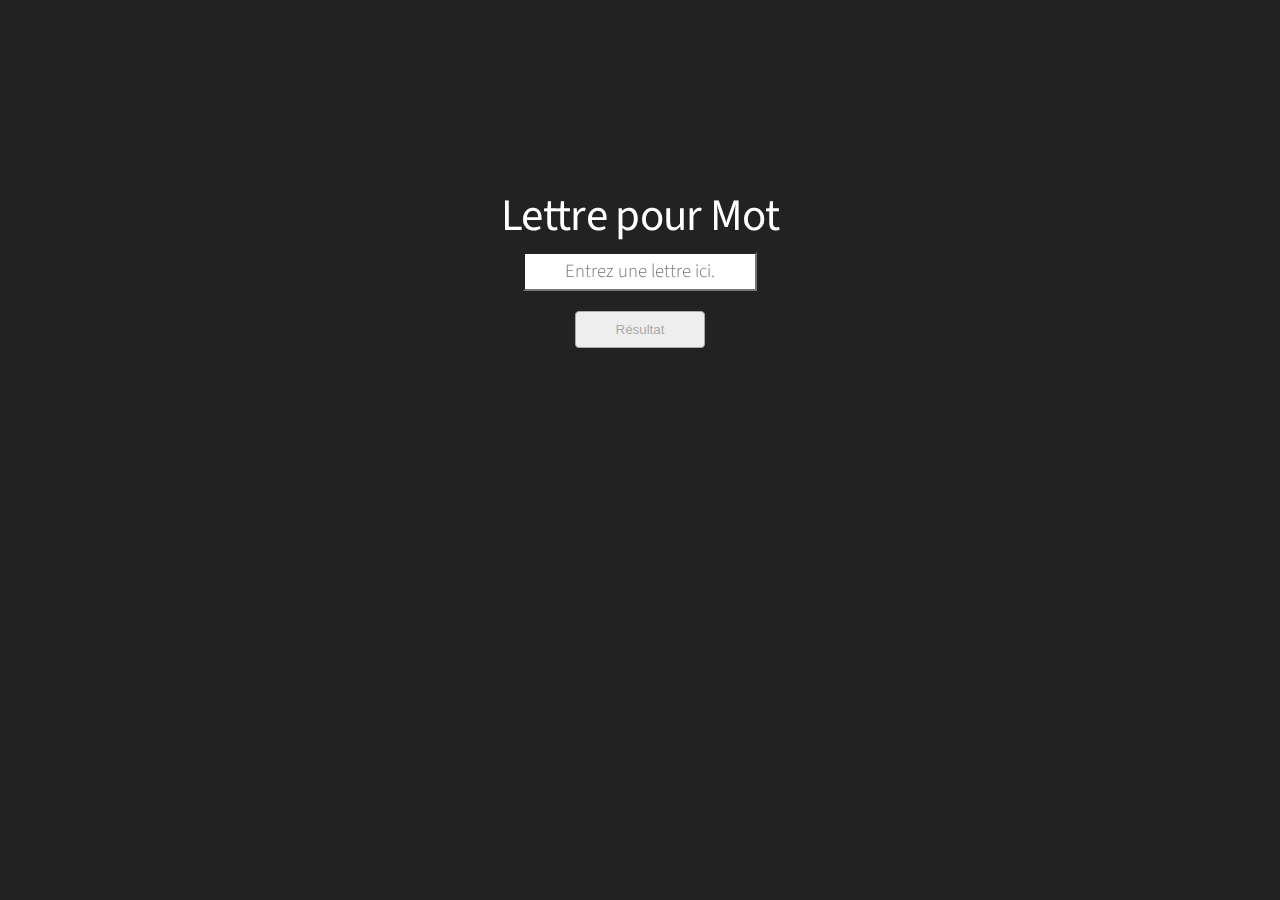
==== commit 986ea0c1: "Update index.html" ====
--- a/index.html
+++ b/index.html
@@ -33,6 +33,7 @@
       
       input {
         color: #aaa;
+        text-align: center;
       }
     </style>
   </head>
